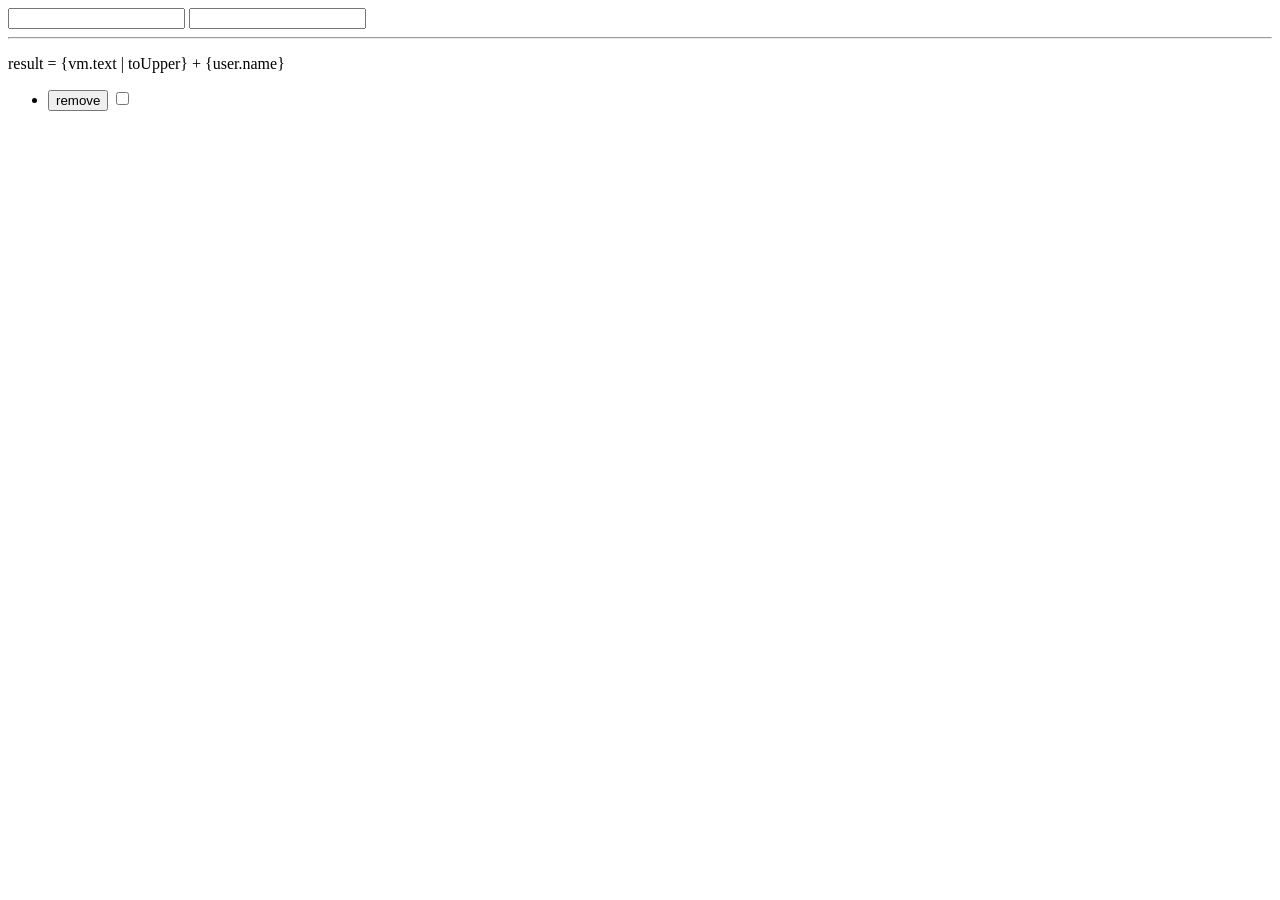
==== examples/bind/index.html @ 39cec754 "initial commit" ====
<html>
<head>
	<title></title>
	<link rel="stylesheet" type="text/css" href="style.css">
</head>
<body>

	<div id="view">
		<input type="text" rv-value="vm.text">
		<input type="text" rv-value="user.name">
		<hr>
		<p>result = {vm.text | toUpper} + {user.name}</p>
		<p rv-text="vm.text | toUpper"></p>
	</div>

	<ul id="toDo">
		<li rv-each-list="todo.todoList">
			<p rv-text="list.name" rv-class-active="list.isCheck"></p>
			<button rv-on-click="todo.removeItem">remove</button>
			<input type="checkbox" rv-checked="list.isCheck">
		</li>
	</ul>

<script src="../../rivets/dist/rivets.bundled.min.js"></script>
<script src="index.js"></script>
</body>
</html>
---- examples/bind/style.css ----
.active{
	color: red;
}
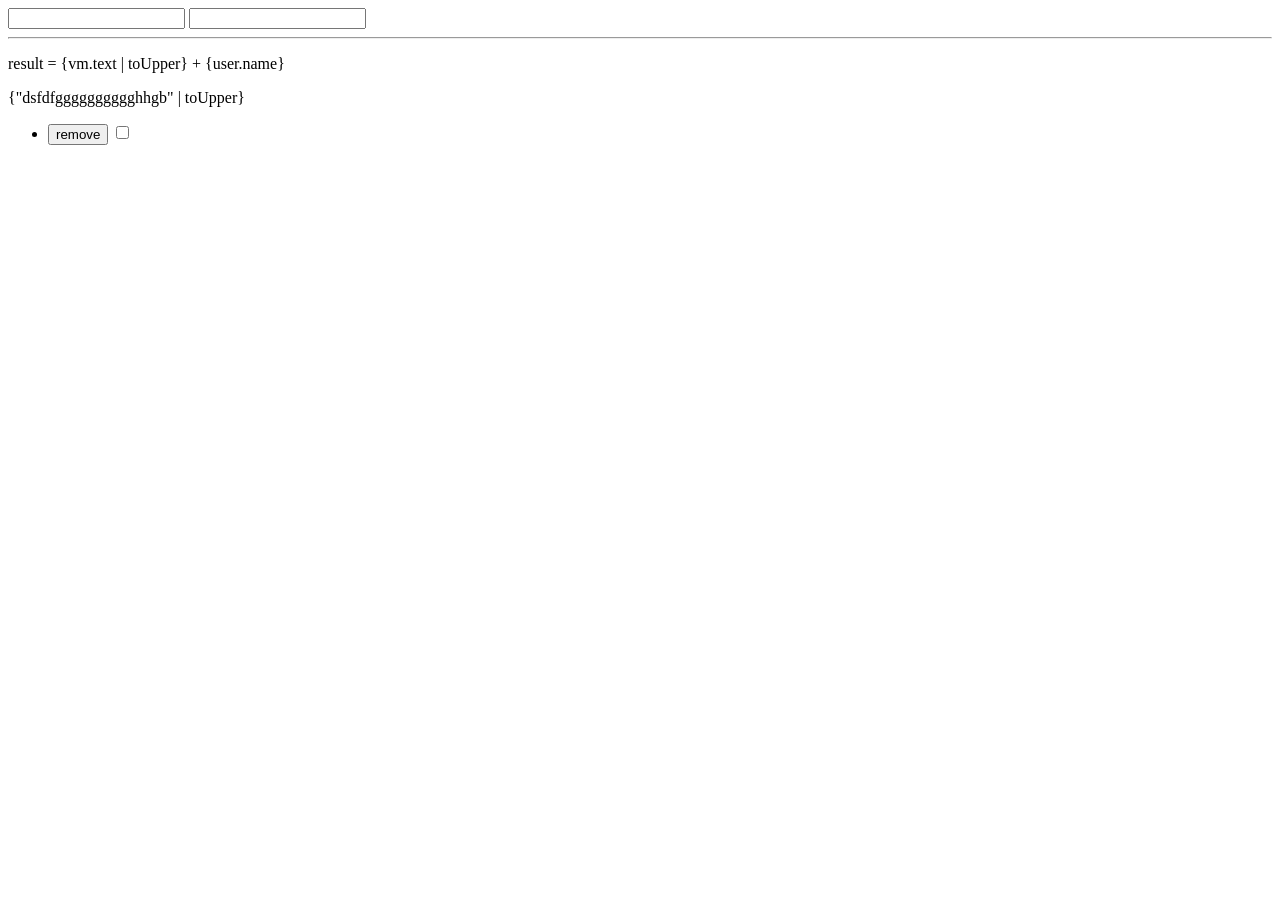
==== commit ec1d0449: "update examples" ====
--- a/examples/bind/index.html
+++ b/examples/bind/index.html
@@ -10,6 +10,7 @@
 		<input type="text" rv-value="user.name">
 		<hr>
 		<p>result = {vm.text | toUpper} + {user.name}</p>
+		<p>{"dsfdfgggggggggghhgb" | toUpper}</p>
 		<p rv-text="vm.text | toUpper"></p>
 	</div>
 
